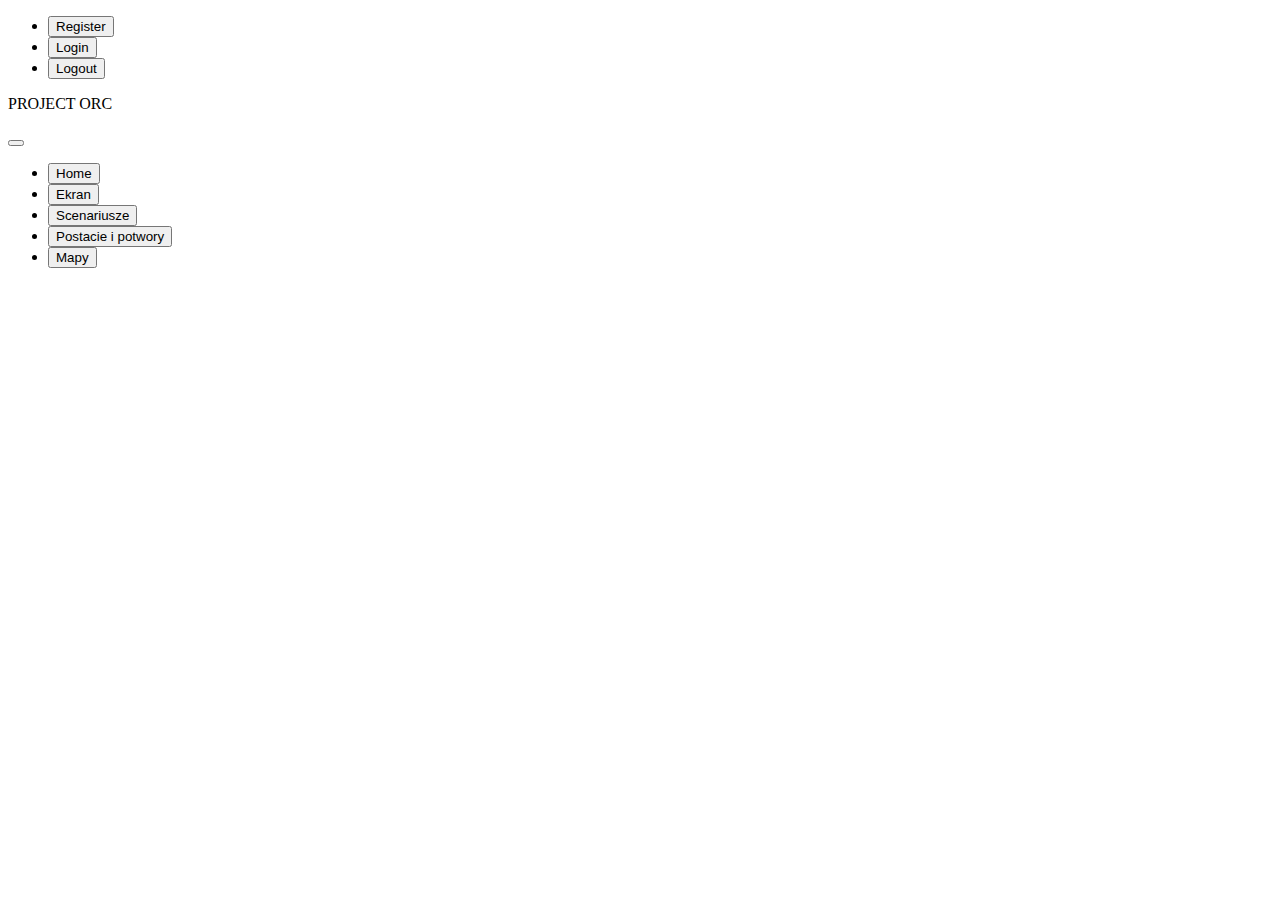
==== src/main/resources/templates/index.html @ 1a456172 "New User WIP user repository and service done New USER to DB done Validation in progress Login in  p" ====
<!DOCTYPE html>
<html xmlns:th="http://www.thymeleaf.org" lang="en">

<head>
    <meta charset="UTF-8">
    <title>Project ORC</title>
    <link rel="stylesheet" href="header.css" th:href="@{styles/header.css}"/>
    <link rel="stylesheet" href="burger.css" th:href="@{styles/burger.css}"/>
    <script src="burger.js" type="text/javascript" th:src="@{scripts/burger.js}" defer></script>

</head>
<body>

<div class="header">
    <div class="log-in-out">
        <ul class="log-in-out-list">
            <li class="log-in-out-item"><input class="log-in-out-button" type="button" value="Register"></li>
            <li class="log-in-out-item"><input class="log-in-out-button" type="button" value="Login"></li>
            <li class="log-in-out-item"><input class="log-in-out-button" type="button" value="Logout"></li>
        </ul>
    </div>
    <p class="page-title">PROJECT ORC</p>
</div>

<button class="hamburger">
    <span class="hamburger-box">
        <span class="hamburger-inner"></span>
    </span>
</button>
<div class="navigation">
    <ul class="navigation-list">
        <li class="navigation-item">
            <input class="menu-button" type="button" value="Home">
        </li>
        <li class="navigation-item">
            <input class="menu-button" type="button" value="Ekran">
        </li>
        <li class="navigation-item">
            <input class="menu-button" type="button" value="Scenariusze">
        </li>
        <li class="navigation-item">
            <input class="menu-button" type="button" value="Postacie i potwory">
        </li>
        <li class="navigation-item">
            <input class="menu-button" type="button" value="Mapy">
        </li>
    </ul>
</div>

</body>
</html>
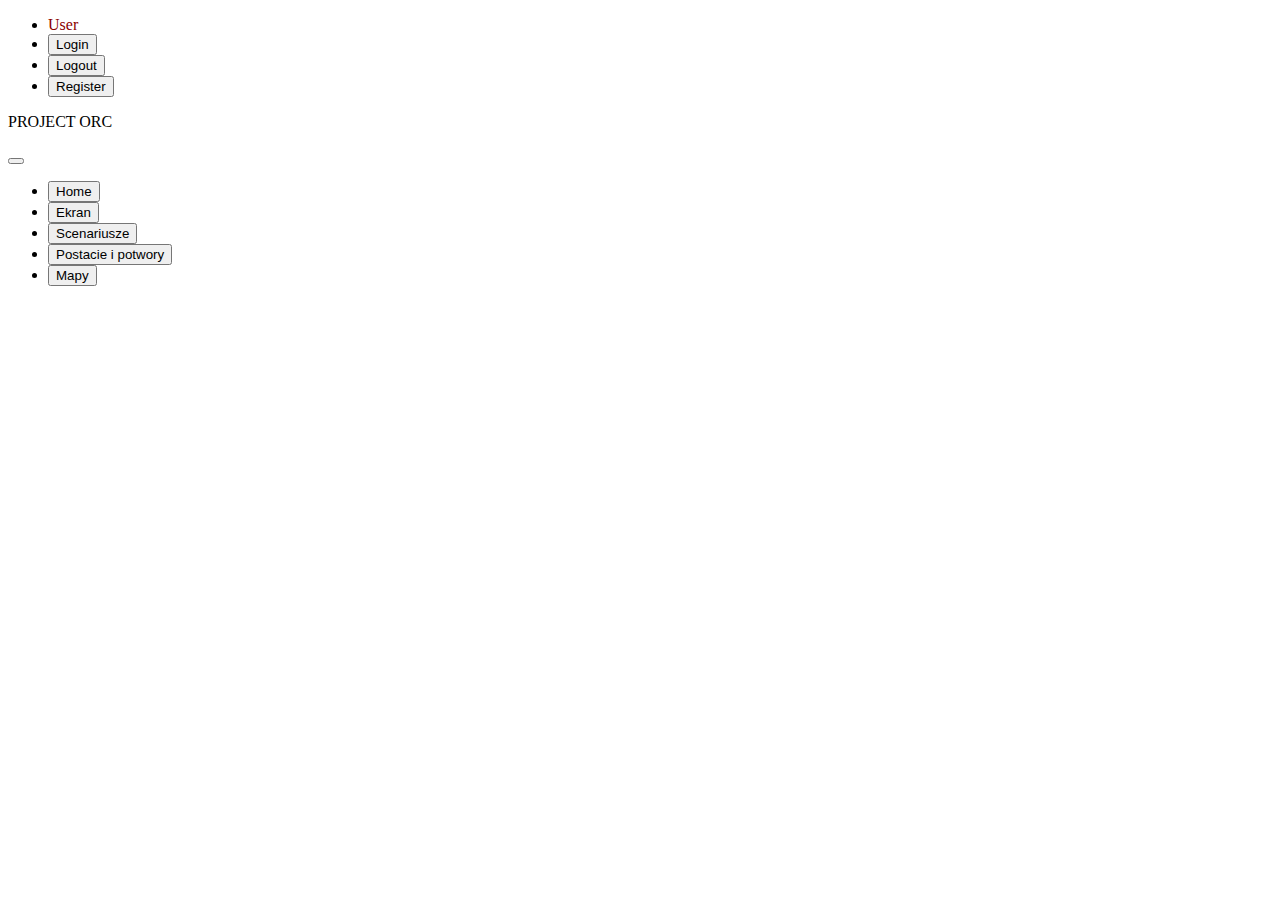
==== commit 5c09d6ec: "User login and authorities done" ====
--- a/src/main/resources/templates/index.html
+++ b/src/main/resources/templates/index.html
@@ -1,5 +1,5 @@
 <!DOCTYPE html>
-<html xmlns:th="http://www.thymeleaf.org" lang="en">
+<html xmlns:th="http://www.thymeleaf.org" xmlns:sec="http://www.thymeleaf.org/extras/spring-security" lang="en">
 
 <head>
     <meta charset="UTF-8">
@@ -9,14 +9,17 @@
     <script src="burger.js" type="text/javascript" th:src="@{scripts/burger.js}" defer></script>
 
 </head>
-<body>
+<body style="width: 100vw">
 
 <div class="header">
     <div class="log-in-out">
         <ul class="log-in-out-list">
+            <li class="log-in-out-item">
+                <span style="width: 130px; position: relative; color: darkred" sec:authorize="isAuthenticated()"  th:text="'To options: ' + ${#authentication?.principal?.username}">User</span>
+            </li>
+            <li sec:authorize="!isAuthenticated()" class="log-in-out-item"><input class="log-in-out-button" type="button" value="Login" onclick="window.location.href='/login'"></li>
+            <li class="log-in-out-item"><input class="log-in-out-button" type="button" value="Logout" onclick="window.location.href='/logout'"></li>
             <li class="log-in-out-item"><input class="log-in-out-button" type="button" value="Register"></li>
-            <li class="log-in-out-item"><input class="log-in-out-button" type="button" value="Login"></li>
-            <li class="log-in-out-item"><input class="log-in-out-button" type="button" value="Logout"></li>
         </ul>
     </div>
     <p class="page-title">PROJECT ORC</p>
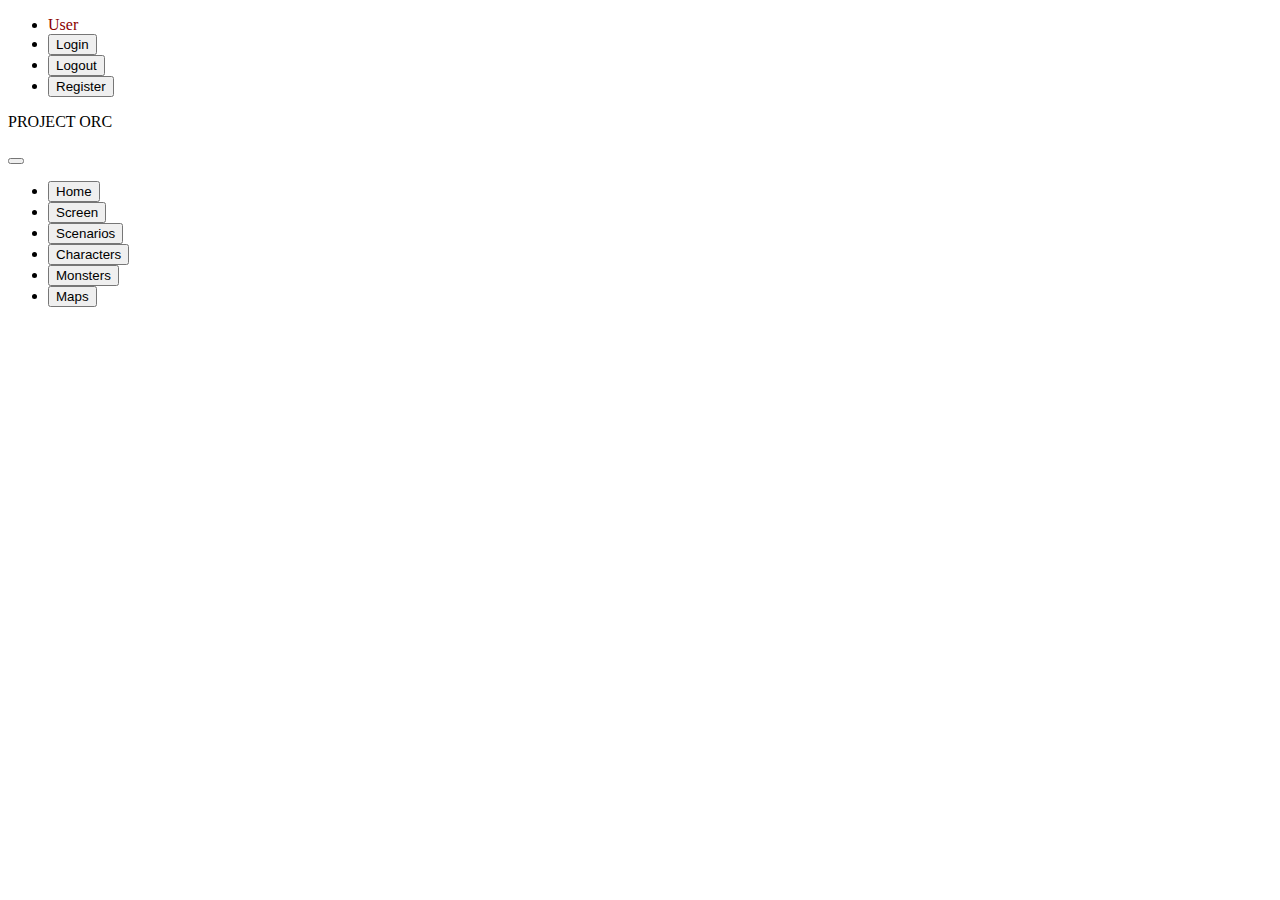
==== commit 117feff5: "CRUD interface modified" ====
--- a/src/main/resources/templates/index.html
+++ b/src/main/resources/templates/index.html
@@ -19,7 +19,7 @@
             </li>
             <li sec:authorize="!isAuthenticated()" class="log-in-out-item"><input class="log-in-out-button" type="button" value="Login" onclick="window.location.href='/login'"></li>
             <li class="log-in-out-item"><input class="log-in-out-button" type="button" value="Logout" onclick="window.location.href='/logout'"></li>
-            <li class="log-in-out-item"><input class="log-in-out-button" type="button" value="Register"></li>
+            <li class="log-in-out-item"><input class="log-in-out-button" type="button" value="Register" onclick="window.location.href='/add'"></li>
         </ul>
     </div>
     <p class="page-title">PROJECT ORC</p>
@@ -36,16 +36,19 @@
             <input class="menu-button" type="button" value="Home">
         </li>
         <li class="navigation-item">
-            <input class="menu-button" type="button" value="Ekran">
+            <input class="menu-button" type="button" value="Screen">
         </li>
         <li class="navigation-item">
-            <input class="menu-button" type="button" value="Scenariusze">
+            <input class="menu-button" type="button" value="Scenarios">
         </li>
         <li class="navigation-item">
-            <input class="menu-button" type="button" value="Postacie i potwory">
+            <input class="menu-button" type="button" value="Characters" onclick="window.location.href='/character'">
         </li>
         <li class="navigation-item">
-            <input class="menu-button" type="button" value="Mapy">
+            <input class="menu-button" type="button" value="Monsters">
+        </li>
+        <li class="navigation-item">
+            <input class="menu-button" type="button" value="Maps">
         </li>
     </ul>
 </div>
